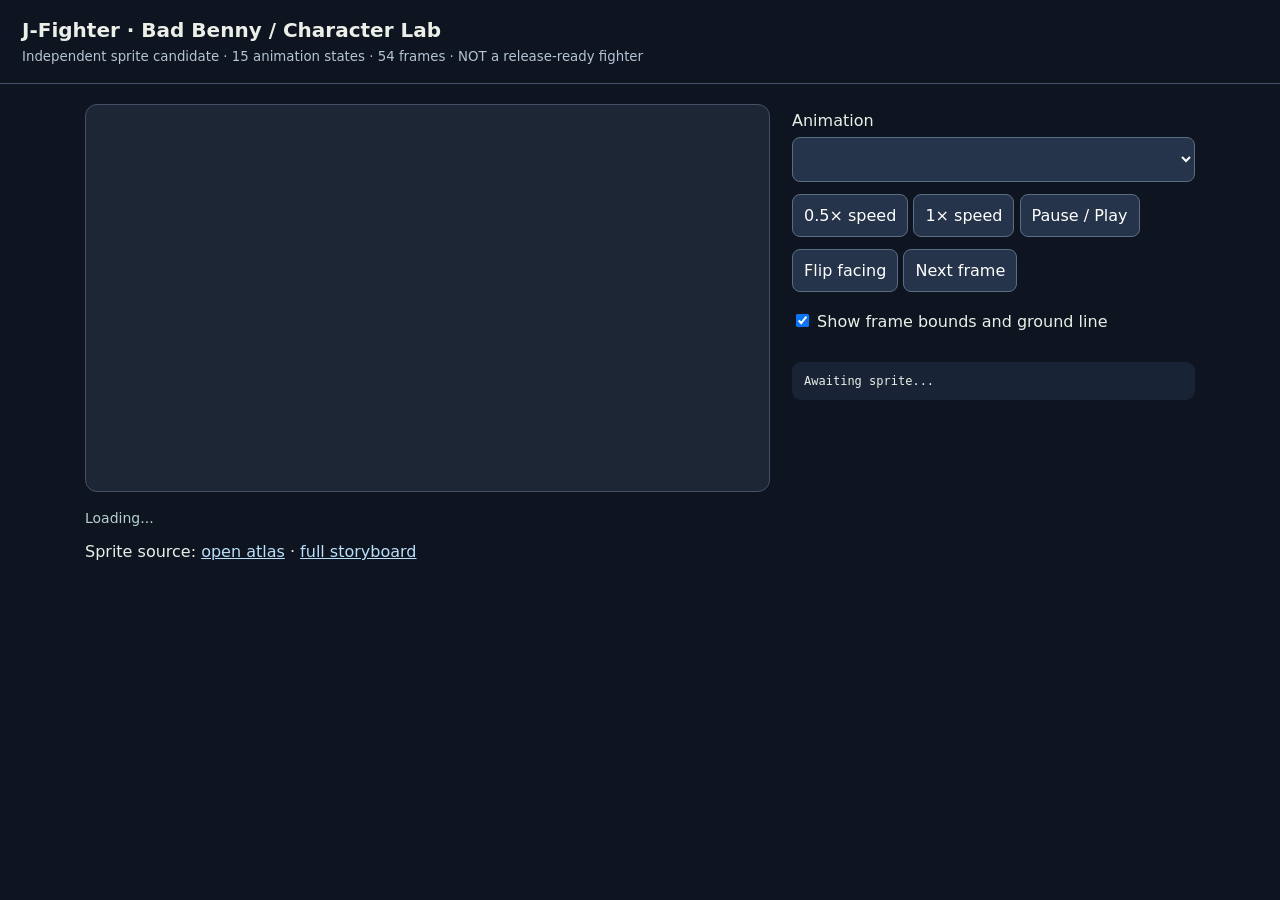
==== JF_CHARACTER_QA.html @ 1f163701 "Add files via upload" ====
<!doctype html><html lang="en"><head><meta charset="utf-8"><meta name="viewport" content="width=device-width,initial-scale=1"><title>J-Fighter Character Lab · Bad Benny</title><style>
*{box-sizing:border-box}body{margin:0;background:#0e1420;color:#ebefe8;font:16px system-ui,sans-serif}header{padding:18px 22px;border-bottom:1px solid #435065}h1{font-size:20px;margin:0 0 4px}small{color:#b4c4d4}main{max-width:1150px;margin:auto;padding:20px;display:grid;gap:22px;grid-template-columns:minmax(270px,1.7fr) minmax(260px,1fr)}canvas{width:100%;height:auto;image-rendering:pixelated;border:1px solid #435065;background:#1d2635;border-radius:12px}.side{display:flex;flex-direction:column;gap:12px}button,select{font:inherit;border-radius:8px;padding:11px;background:#25344a;color:white;border:1px solid #596e83;cursor:pointer}button:hover{background:#39516e}label{display:block;margin:7px 0}#state{width:100%}#status{font-size:14px;color:#b6d1ce;white-space:pre-line}#diagnostics{font:12px ui-monospace,monospace;white-space:pre-wrap;background:#182335;padding:12px;border-radius:9px;max-height:280px;overflow:auto}img{max-width:100%;height:auto}a{color:#b9dffa}@media(max-width:800px){main{grid-template-columns:1fr}}</style></head><body>
<header><h1>J-Fighter · Bad Benny / Character Lab</h1><small>Independent sprite candidate · 15 animation states · 54 frames · NOT a release-ready fighter</small></header>
<main><section><canvas id="stage" width="920" height="520" aria-label="Animated character preview"></canvas><p id="status">Loading...</p><p>Sprite source: <a href="assets/bad-benny/run/sprite-sheet-alpha.webp">open atlas</a> · <a href="assets/bad-benny/qa/storyboard.jpg">full storyboard</a></p></section>
<section class="side"><div><label for="state">Animation</label><select id="state"></select></div><div><button id="slow">0.5× speed</button> <button id="normal">1× speed</button> <button id="pause">Pause / Play</button></div><div><button id="flip">Flip facing</button> <button id="next">Next frame</button></div><div><label><input type="checkbox" id="boxes" checked> Show frame bounds and ground line</label></div><p id="diagnostics" role="status">Awaiting sprite...</p></section></main>
<script src="assets/bad-benny/manifest.js"></script><script src="bad-benny.js"></script>
<script>
(()=>{'use strict';const sheet=new Image(),m=window.BAD_BENNY_MANIFEST,k=window.BAD_BENNY_METRICS;const canvas=document.querySelector('#stage'),ctx=canvas.getContext('2d');const sel=document.querySelector('#state');let state='idle',flip=false,playing=true,speed=1,frame=0,last=performance.now(),elapsed=0;
for(const [name,row] of Object.entries(m.animation.rows)){const opt=document.createElement('option');opt.value=name;opt.textContent=`${name} · ${row.frames}f / ${row.fps}fps`;sel.append(opt);}sel.value='idle';
function draw(now){const dt=Math.min(.1,(now-last)/1000);last=now;const row=m.animation.rows[state];if(playing){elapsed+=dt*speed;frame=Math.floor(elapsed*row.fps)%row.frames;}
ctx.clearRect(0,0,920,520);const bg=ctx.createLinearGradient(0,0,0,520);bg.addColorStop(0,'#304258');bg.addColorStop(1,'#101720');ctx.fillStyle=bg;ctx.fillRect(0,0,920,520);ctx.fillStyle='#6d7777';ctx.fillRect(0,440,920,80);ctx.fillStyle='#4c5a5d';for(let i=0;i<920;i+=70)ctx.fillRect(i,440,2,80);
if(sheet.complete&&sheet.naturalWidth){const r=m.frame_layout.rows[state][frame];ctx.save();ctx.translate(460,440);ctx.scale(flip?-2:2,2);ctx.imageSmoothingEnabled=false;ctx.drawImage(sheet,r.x,r.y,r.w,r.h,-224,-280,448,288);ctx.restore();}
if(document.querySelector('#boxes').checked){ctx.strokeStyle='#96f2db';ctx.setLineDash([10,5]);ctx.strokeRect(460-70,440-180*2,140,360);ctx.beginPath();ctx.moveTo(0,440);ctx.lineTo(920,440);ctx.stroke();ctx.setLineDash([]);}
document.querySelector('#status').textContent=`${state} · frame ${frame+1}/${row.frames} · ${row.fps} fps · direction ${flip?'left':'right'}`;requestAnimationFrame(draw);}sel.onchange=()=>{state=sel.value;elapsed=0;frame=0;};document.querySelector('#slow').onclick=()=>speed=.5;document.querySelector('#normal').onclick=()=>speed=1;document.querySelector('#pause').onclick=()=>playing=!playing;document.querySelector('#flip').onclick=()=>flip=!flip;document.querySelector('#next').onclick=()=>{playing=false;frame=(frame+1)%m.animation.rows[state].frames;};
sheet.onload=()=>{const details={id:m.id,sprite:[sheet.naturalWidth,sheet.naturalHeight],states:Object.keys(m.animation.rows).length,frames:Object.values(m.animation.rows).reduce((n,r)=>n+r.frames,0),metrics:!!k,kit:!!window.BadBenny};document.querySelector('#diagnostics').textContent=JSON.stringify(details,null,2);};sheet.onerror=()=>document.querySelector('#diagnostics').textContent='IMAGE LOAD ERROR';sheet.src='assets/bad-benny/run/sprite-sheet-alpha.webp';requestAnimationFrame(draw);
})();
</script></body></html>
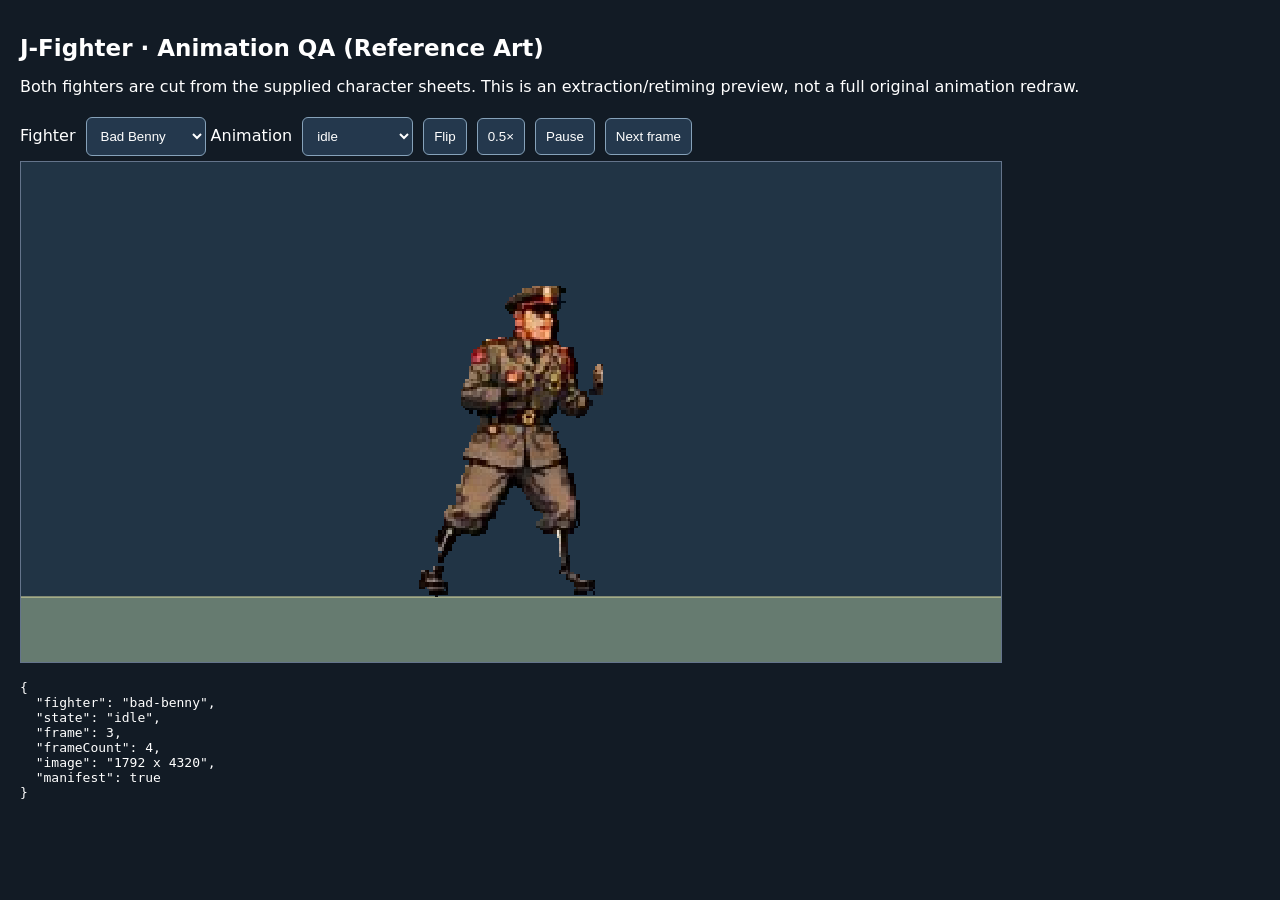
==== commit 676c4918: "Add files via upload" ====
--- a/JF_CHARACTER_QA.html
+++ b/JF_CHARACTER_QA.html
@@ -1,17 +1 @@
-<!doctype html><html lang="en"><head><meta charset="utf-8"><meta name="viewport" content="width=device-width,initial-scale=1"><title>J-Fighter Character Lab · Bad Benny</title><style>
-*{box-sizing:border-box}body{margin:0;background:#0e1420;color:#ebefe8;font:16px system-ui,sans-serif}header{padding:18px 22px;border-bottom:1px solid #435065}h1{font-size:20px;margin:0 0 4px}small{color:#b4c4d4}main{max-width:1150px;margin:auto;padding:20px;display:grid;gap:22px;grid-template-columns:minmax(270px,1.7fr) minmax(260px,1fr)}canvas{width:100%;height:auto;image-rendering:pixelated;border:1px solid #435065;background:#1d2635;border-radius:12px}.side{display:flex;flex-direction:column;gap:12px}button,select{font:inherit;border-radius:8px;padding:11px;background:#25344a;color:white;border:1px solid #596e83;cursor:pointer}button:hover{background:#39516e}label{display:block;margin:7px 0}#state{width:100%}#status{font-size:14px;color:#b6d1ce;white-space:pre-line}#diagnostics{font:12px ui-monospace,monospace;white-space:pre-wrap;background:#182335;padding:12px;border-radius:9px;max-height:280px;overflow:auto}img{max-width:100%;height:auto}a{color:#b9dffa}@media(max-width:800px){main{grid-template-columns:1fr}}</style></head><body>
-<header><h1>J-Fighter · Bad Benny / Character Lab</h1><small>Independent sprite candidate · 15 animation states · 54 frames · NOT a release-ready fighter</small></header>
-<main><section><canvas id="stage" width="920" height="520" aria-label="Animated character preview"></canvas><p id="status">Loading...</p><p>Sprite source: <a href="assets/bad-benny/run/sprite-sheet-alpha.webp">open atlas</a> · <a href="assets/bad-benny/qa/storyboard.jpg">full storyboard</a></p></section>
-<section class="side"><div><label for="state">Animation</label><select id="state"></select></div><div><button id="slow">0.5× speed</button> <button id="normal">1× speed</button> <button id="pause">Pause / Play</button></div><div><button id="flip">Flip facing</button> <button id="next">Next frame</button></div><div><label><input type="checkbox" id="boxes" checked> Show frame bounds and ground line</label></div><p id="diagnostics" role="status">Awaiting sprite...</p></section></main>
-<script src="assets/bad-benny/manifest.js"></script><script src="bad-benny.js"></script>
-<script>
-(()=>{'use strict';const sheet=new Image(),m=window.BAD_BENNY_MANIFEST,k=window.BAD_BENNY_METRICS;const canvas=document.querySelector('#stage'),ctx=canvas.getContext('2d');const sel=document.querySelector('#state');let state='idle',flip=false,playing=true,speed=1,frame=0,last=performance.now(),elapsed=0;
-for(const [name,row] of Object.entries(m.animation.rows)){const opt=document.createElement('option');opt.value=name;opt.textContent=`${name} · ${row.frames}f / ${row.fps}fps`;sel.append(opt);}sel.value='idle';
-function draw(now){const dt=Math.min(.1,(now-last)/1000);last=now;const row=m.animation.rows[state];if(playing){elapsed+=dt*speed;frame=Math.floor(elapsed*row.fps)%row.frames;}
-ctx.clearRect(0,0,920,520);const bg=ctx.createLinearGradient(0,0,0,520);bg.addColorStop(0,'#304258');bg.addColorStop(1,'#101720');ctx.fillStyle=bg;ctx.fillRect(0,0,920,520);ctx.fillStyle='#6d7777';ctx.fillRect(0,440,920,80);ctx.fillStyle='#4c5a5d';for(let i=0;i<920;i+=70)ctx.fillRect(i,440,2,80);
-if(sheet.complete&&sheet.naturalWidth){const r=m.frame_layout.rows[state][frame];ctx.save();ctx.translate(460,440);ctx.scale(flip?-2:2,2);ctx.imageSmoothingEnabled=false;ctx.drawImage(sheet,r.x,r.y,r.w,r.h,-224,-280,448,288);ctx.restore();}
-if(document.querySelector('#boxes').checked){ctx.strokeStyle='#96f2db';ctx.setLineDash([10,5]);ctx.strokeRect(460-70,440-180*2,140,360);ctx.beginPath();ctx.moveTo(0,440);ctx.lineTo(920,440);ctx.stroke();ctx.setLineDash([]);}
-document.querySelector('#status').textContent=`${state} · frame ${frame+1}/${row.frames} · ${row.fps} fps · direction ${flip?'left':'right'}`;requestAnimationFrame(draw);}sel.onchange=()=>{state=sel.value;elapsed=0;frame=0;};document.querySelector('#slow').onclick=()=>speed=.5;document.querySelector('#normal').onclick=()=>speed=1;document.querySelector('#pause').onclick=()=>playing=!playing;document.querySelector('#flip').onclick=()=>flip=!flip;document.querySelector('#next').onclick=()=>{playing=false;frame=(frame+1)%m.animation.rows[state].frames;};
-sheet.onload=()=>{const details={id:m.id,sprite:[sheet.naturalWidth,sheet.naturalHeight],states:Object.keys(m.animation.rows).length,frames:Object.values(m.animation.rows).reduce((n,r)=>n+r.frames,0),metrics:!!k,kit:!!window.BadBenny};document.querySelector('#diagnostics').textContent=JSON.stringify(details,null,2);};sheet.onerror=()=>document.querySelector('#diagnostics').textContent='IMAGE LOAD ERROR';sheet.src='assets/bad-benny/run/sprite-sheet-alpha.webp';requestAnimationFrame(draw);
-})();
-</script></body></html>
+<!doctype html><html lang="en"><head><meta charset="utf-8"><meta name="viewport" content="width=device-width,initial-scale=1"><title>J-Fighter / Reference Character QA</title><style>body{font:16px system-ui;background:#121b25;color:white;margin:0;padding:20px}canvas{width:100%;max-width:980px;border:1px solid #64748b;background:#233342;image-rendering:pixelated}select,button{padding:10px;margin:5px;background:#24384d;color:white;border:1px solid #86a2ba;border-radius:6px}#report{font:13px monospace;white-space:pre-wrap}h1{font-size:23px}</style></head><body><h1>J-Fighter · Animation QA (Reference Art)</h1><p>Both fighters are cut from the supplied character sheets. This is an extraction/retiming preview, not a full original animation redraw.</p><label>Fighter <select id="fighter"><option value="bad-benny">Bad Benny</option><option value="solan">General H.H.</option></select></label><label>Animation <select id="state"></select></label><button id="flip">Flip</button><button id="speed">0.5×</button><button id="pause">Pause</button><button id="next">Next frame</button><canvas id="canvas" width="980" height="500"></canvas><pre id="report">Loading...</pre><script src="assets/bad-benny/manifest.js?v=041"></script><script src="assets/solan/manifest.js?v=041"></script><script>(()=>{const ms={'bad-benny':window.BAD_BENNY_MANIFEST,solan:window.SOLAN_MANIFEST};const im=new Image();const id=document.getElementById('fighter'),st=document.getElementById('state'),c=document.getElementById('canvas'),ctx=c.getContext('2d'),report=document.getElementById('report');let frame=0,time=0,last=0,flip=false,speed=1,paused=false;function load(){const m=ms[id.value];st.innerHTML='';for(const k in m.animation.rows){const op=document.createElement('option');op.value=k;op.textContent=k;st.appendChild(op)}frame=0;time=0;im.src='assets/'+id.value+'/run/sprite-sheet-alpha.webp?v=041'}id.onchange=load;st.onchange=()=>{frame=0;time=0};document.getElementById('flip').onclick=()=>flip=!flip;document.getElementById('speed').onclick=()=>{speed=speed===1?.5:1;document.getElementById('speed').textContent=speed===1?'0.5×':'1×'};document.getElementById('pause').onclick=()=>paused=!paused;document.getElementById('next').onclick=()=>{paused=true;frame=(frame+1)%ms[id.value].animation.rows[st.value].frames};function tick(ts){const dt=Math.min(.1,(ts-last)/1000||0);last=ts;const m=ms[id.value],row=m.animation.rows[st.value];if(!paused){time+=dt*speed;frame=Math.floor(time*(row.fps||8))%row.frames}ctx.fillStyle='#213445';ctx.fillRect(0,0,980,500);ctx.fillStyle='#667b70';ctx.fillRect(0,435,980,65);ctx.strokeStyle='#dfdda0';ctx.beginPath();ctx.moveTo(0,435);ctx.lineTo(980,435);ctx.stroke();if(im.complete&&im.naturalWidth){const f=m.frame_layout.rows[st.value][frame];if(f){ctx.save();ctx.translate(490,435);ctx.scale(flip?-2.1:2.1,2.1);ctx.imageSmoothingEnabled=false;ctx.drawImage(im,f.x,f.y,f.w,f.h,-224,-280,448,288);ctx.restore()}}report.textContent=JSON.stringify({fighter:id.value,state:st.value,frame:frame+1,frameCount:row.frames,image:im.naturalWidth+' x '+im.naturalHeight,manifest:!!m},null,2);requestAnimationFrame(tick)}im.onerror=()=>report.textContent='SPRITE 404: '+im.src;load();requestAnimationFrame(tick)})();</script></body></html>
